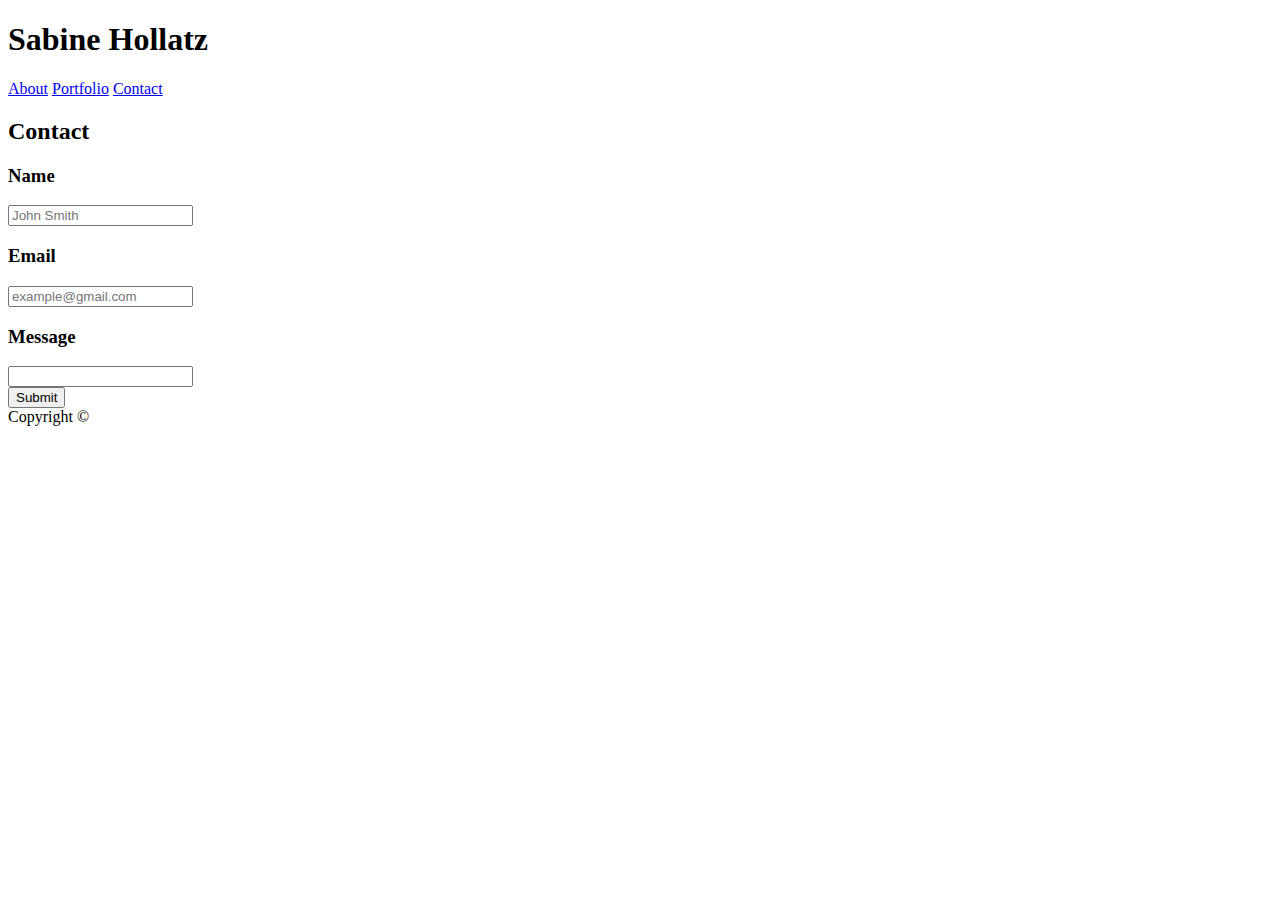
==== contact.html @ dd22f14e "html files done" ====
<!DOCTYPE html>
<html>
<head>
    <meta charset="UTF-8">
    <title>Sabine Hollatz</title>
    <link rel="stylesheet" type="text/css" href="reset.css">
    <link rel="stylesheet" type="text/css" href="assets/css/style.css">
</head>
<body>
    <header>
        <section id="name">
            <h1>Sabine Hollatz</h1>
        </section>
        <nav>
            <a href="index.html">About</a>
            <a href="portfolio.html">Portfolio</a>
            <a href="contact.html">Contact</a>
        </nav>
    </header>

    <section>
        <h2>Contact</h2>
        <h3>Name</h3>
        <input type="text" placeholder="John Smith">
        <h3>Email</h3>
        <input type="email" id="email" placeholder="example@gmail.com">
        <h3>Message</h3>
        <input type="text"> 
    </section>
    <button>Submit</button>

    <footer>
        Copyright &copy;
    </footer>
</body>
</html>
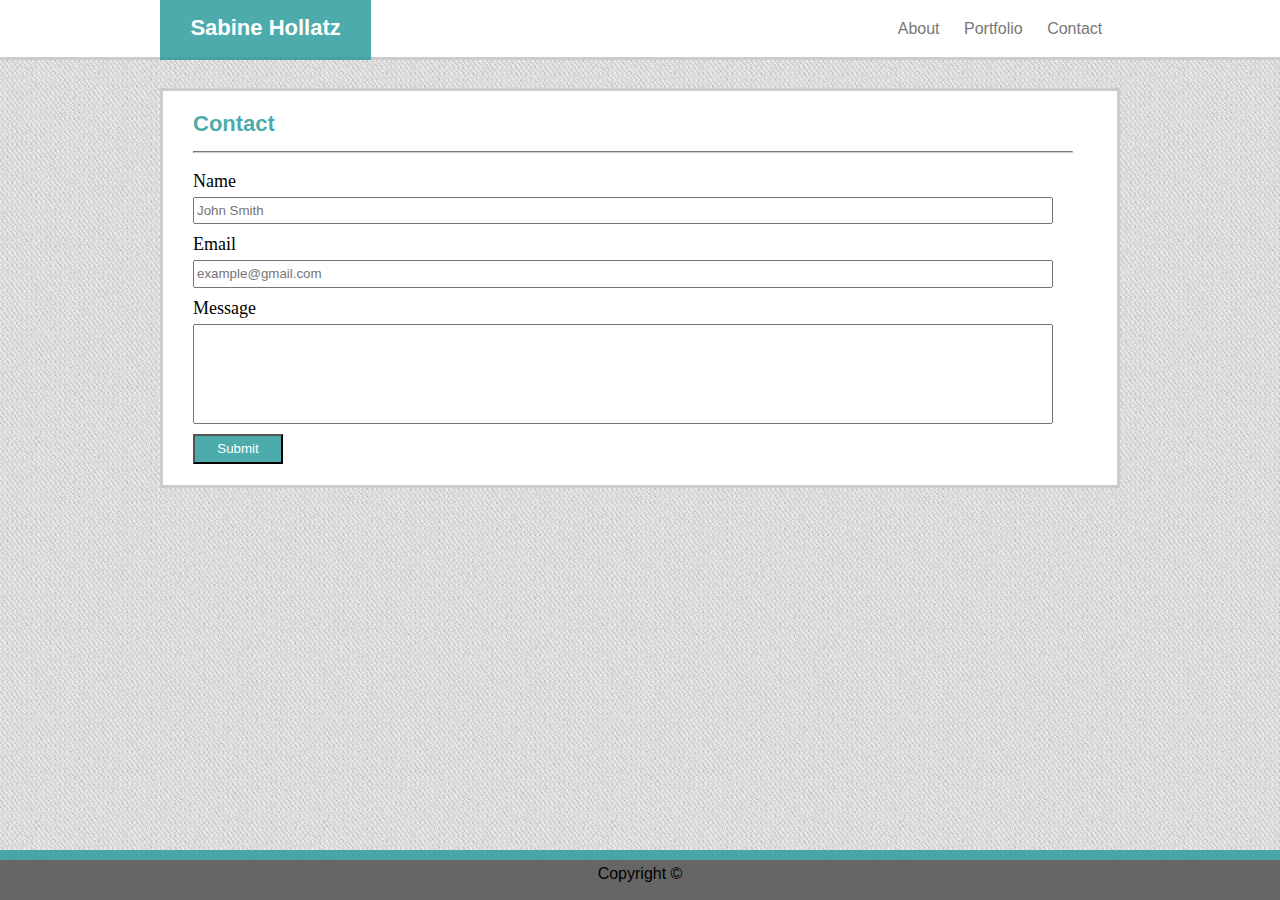
==== commit 3834ad94: "basic layout with minor flaws" ====
--- a/contact.html
+++ b/contact.html
@@ -1,5 +1,5 @@
 <!DOCTYPE html>
-<html>
+<html lang="en-us">
 <head>
     <meta charset="UTF-8">
     <title>Sabine Hollatz</title>
@@ -8,29 +8,38 @@
 </head>
 <body>
     <header>
-        <section id="name">
+        <div class="header_content">
             <h1>Sabine Hollatz</h1>
-        </section>
-        <nav>
-            <a href="index.html">About</a>
-            <a href="portfolio.html">Portfolio</a>
-            <a href="contact.html">Contact</a>
-        </nav>
+            <div class="navigation">
+                <a id="about" href="index.html">About</a>
+                <a id="portfolio" href="portfolio.html">Portfolio</a>
+                <a href="contact.html">Contact</a>
+            </div>
+        </div>
     </header>
+    <br class="clearfloat">
 
-    <section>
-        <h2>Contact</h2>
-        <h3>Name</h3>
-        <input type="text" placeholder="John Smith">
-        <h3>Email</h3>
-        <input type="email" id="email" placeholder="example@gmail.com">
-        <h3>Message</h3>
-        <input type="text"> 
+    <section class="main">
+        <div id="main_content_contact">
+            <h2>Contact</h2>
+            <hr>
+            <div id="input">
+                <h3>Name</h3>
+                <input id="name" type="text" placeholder="John Smith">
+                <h3>Email</h3>
+                <input id="email" type="email" id="email" placeholder="example@gmail.com">
+                <h3>Message</h3>
+                <input id="message" type="text"> 
+                <button class="submit">Submit</button>
+            </div> 
+        </div>
     </section>
-    <button>Submit</button>
+    
 
     <footer>
-        Copyright &copy;
+        <div class="copyright">
+            Copyright &copy;
+        </div>
     </footer>
 </body>
 </html>--- a/assets/css/style.css
+++ b/assets/css/style.css
@@ -0,0 +1,296 @@
+* {
+    box-sizing: border-box;
+}
+
+.clearfix::after {
+    content: 'header';
+    display: block;
+    clear: both;
+}
+
+body {
+    font-family: Arial, 'Helvetica Neue', Helvetica, sans-serif;
+    background-color: #999999;
+    background-image: url("../images/fabric.png");
+    position: relative;
+    }
+
+header {
+    width: 100%;
+    height: 60px;
+    font-family: 'Georgia' serif;
+    background-color: #ffffff;
+    border-bottom-style: solid;
+    border-color: #cccccc;
+    margin-bottom: 20px;
+    position: fixed;
+    top: 0;
+    left: 0;
+
+}
+.header_content {
+    width: 960px;
+    height: 57px;
+    background-color:#ffffff;
+    margin-right: auto;
+    margin-left: auto;
+}
+h1 {
+    margin:0;
+    padding: 0 10px 0 10 px;
+    width: 22%;
+    height: 60px;
+    font-size: 22px;
+    line-height: 2.5;
+    background-color: rgba(44, 155, 155, 0.842);
+    color: white;
+    text-align: center;
+    float: left; 
+}
+
+
+.navigation {
+    width: 25%;
+    height: 60px;
+    padding: 20px 0 20px 0;
+    font-size: 16px;
+    text-align: center;
+    float:right;
+}
+
+a {
+    color:  #777777;
+    margin: 10px;
+    border-right-color: black;
+    text-align: center;
+}
+
+a:link {
+    text-decoration: none;
+}
+
+.about{
+    border-right-style: solid;
+    border-right-color: #cccccc;
+}
+
+.clearfloat {
+    clear: both;
+    overflow: auto;
+}
+
+.main {
+    width: 100%;
+    height: 330px;
+    position: absolute;
+    top: 80px;
+    }
+
+#main_content_index {
+    width: 960px;
+    height: 400px;
+    padding: 20px;
+    background-color:#ffffff;
+    position: relative;
+    margin-right: auto;
+    margin-left: auto;
+    border-style: solid;
+    border-color: #cccccc;
+}
+
+#main_content_contact {
+    width: 960px;
+    height: 400px;
+    padding: 20px;
+    background-color:#ffffff;
+    position: relative;
+    margin-right: auto;
+    margin-left: auto;
+    border-style: solid;
+    border-color: #cccccc;
+}
+
+#main_content_portfolio {
+    width: 960px;
+    height: 600px;
+    padding: 20px;
+    background-color:#ffffff;
+    position: relative;
+    margin-right: auto;
+    margin-left: auto;
+    border-style: solid;
+    border-color: #cccccc;
+}
+
+h2 {
+    margin: 0 0px 40px 0px;
+    padding: 0 0 0 10px;
+    width: 100%;
+    font-size: 22px;
+    color: rgba(44, 155, 155, 0.842);
+    position: absolute;
+    
+  }
+    
+hr {
+    border-color: #cccccc;
+    /* box-align: center; */
+    width: 880px;
+    margin: 10px 20px 10px 10px;
+    size:"30";
+    position: absolute;
+    top: 50px;
+}
+
+#portrait {
+    margin: 0px 20px 40px 0px;
+    position: absolute;
+    top: 80px;
+}
+
+p {
+    line-height: 1.8;
+    position: relative;
+    top: 50px;
+    margin-left: 270px;
+}
+
+
+#input {
+    width: 940px;
+    height: 330px;
+    font-size: 16px;
+    position: absolute;
+    top: 60px;
+    padding: 10px;
+
+}
+
+h3 {
+    font-family: 'Times New Roman', Times, serif;
+    font-size: 18px;
+    font-weight: lighter;
+    margin: 10px 0px 5px 0px;
+}
+
+#email,
+#name {
+    width:860px;
+    line-height: 1.6;
+}
+
+#message {
+    width: 860px;
+    height: 100px;
+    line-height: 1.6px;
+}
+
+.submit{
+    width: 90px;
+    height: 30px;
+    color: white;
+    background-color: rgba(44, 155, 155, 0.842);
+    position: relative;
+    margin: 10px 0 20px 0;
+    
+ }   
+
+ .placeholder {
+    margin: 0px 20px 40px 0px;
+    text-align: center;
+    position: relative;
+    top: 80px;
+}
+
+#SanFrancisco {
+    margin:2.5px;
+    float:left;
+    position: relative;
+}
+
+#hSF {
+    position: absolute;
+    bottom: 10px;
+    left: 13px;
+}
+
+#Hamburg {
+    margin:2.5px;  
+    float: left;
+    position: relative;
+}
+
+#hHH {
+    position: absolute;
+    bottom: 10px;
+    left: 13px;
+}
+
+#HongKong {
+    margin:2.5px; 
+    float: left;
+    position: relative;
+}
+
+#hHK {
+    position: absolute;
+    bottom: 10px;
+    left: 13px;
+}
+
+#MaunaKea {
+    margin:2.5px;    
+    float: left;
+    position: relative;
+}
+
+#hMK {
+    position: absolute;
+    bottom: 10px;
+    left: 13px;
+}
+
+#MuiWoLantau {
+    margin:2.5px;    
+    float: left;
+    position: relative;
+}
+
+#hMW {
+    position: absolute;
+    bottom: 10px;
+    left: 13px;
+}
+
+h4 {
+    margin:2.5px;   
+    width: 200px;
+    height: 40px;
+    padding: 5px;
+    font-size: 16px;
+    z-index: 1;
+    background-color: rgba(44, 155, 155, 0.842);
+    color: white;
+    text-align: center;
+}
+
+
+footer {
+    width: 100%;
+    height: 50px;
+    background-color: rgba(44, 155, 155, 0.842) ;
+    position: fixed;
+    bottom:0;
+    left:0;
+ }
+    
+.copyright {
+    width: 100%;
+    height: 40px;
+    font-size: 16px;
+    padding: 5px;
+    text-align: center;
+    background-color: #666666;
+    position: absolute;
+    bottom: 0;
+}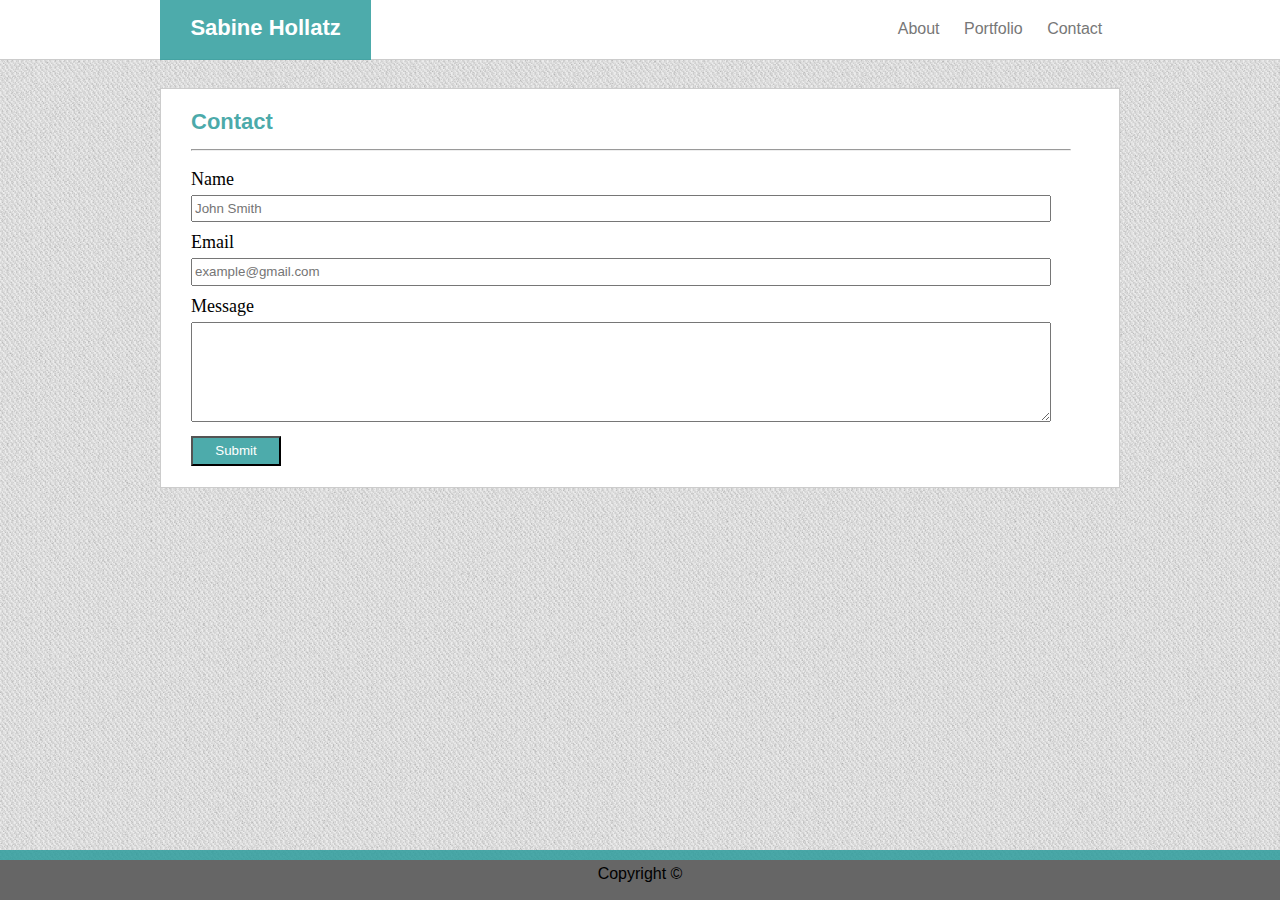
==== commit 7dacdda4: "changed margin, and typo in about, message element to textarea tag in contact, textelements from h4 " ====
--- a/contact.html
+++ b/contact.html
@@ -29,7 +29,7 @@
                 <h3>Email</h3>
                 <input id="email" type="email" id="email" placeholder="example@gmail.com">
                 <h3>Message</h3>
-                <input id="message" type="text"> 
+                <textarea id="message"></textarea>
                 <button class="submit">Submit</button>
             </div> 
         </div>
--- a/assets/css/style.css
+++ b/assets/css/style.css
@@ -21,6 +21,7 @@
     font-family: 'Georgia' serif;
     background-color: #ffffff;
     border-bottom-style: solid;
+    border-width: 1px;
     border-color: #cccccc;
     margin-bottom: 20px;
     position: fixed;
@@ -59,15 +60,26 @@
 }
 
 a {
+    color: #777777;
+}
+
+a:link {
+    text-decoration: none;
     color:  #777777;
     margin: 10px;
     border-right-color: black;
     text-align: center;
 }
 
-a:link {
-    text-decoration: none;
-}
+a:hover {
+    color: #555555;
+    font-weight: bold;
+}
+
+a:active {
+    color: rgba(44, 155, 155, 0.842);
+}
+
 
 .about{
     border-right-style: solid;
@@ -95,6 +107,7 @@
     margin-right: auto;
     margin-left: auto;
     border-style: solid;
+    border-width: 1px;
     border-color: #cccccc;
 }
 
@@ -107,6 +120,7 @@
     margin-right: auto;
     margin-left: auto;
     border-style: solid;
+    border-width: 1px;
     border-color: #cccccc;
 }
 
@@ -119,6 +133,7 @@
     margin-right: auto;
     margin-left: auto;
     border-style: solid;
+    border-width: 1px;
     border-color: #cccccc;
 }
 
@@ -133,7 +148,7 @@
   }
     
 hr {
-    border-color: #cccccc;
+    color: #cccccc;
     /* box-align: center; */
     width: 880px;
     margin: 10px 20px 10px 10px;
@@ -143,7 +158,7 @@
 }
 
 #portrait {
-    margin: 0px 20px 40px 0px;
+    margin: 0px 20px 40px 10px;
     position: absolute;
     top: 80px;
 }
@@ -153,6 +168,7 @@
     position: relative;
     top: 50px;
     margin-left: 270px;
+    margin-right: 20px;
 }
 
 
@@ -210,8 +226,9 @@
 
 #hSF {
     position: absolute;
-    bottom: 10px;
-    left: 13px;
+    bottom: 25px;
+    left: 7px; 
+    margin: 2.5px;
 }
 
 #Hamburg {
@@ -222,8 +239,8 @@
 
 #hHH {
     position: absolute;
-    bottom: 10px;
-    left: 13px;
+    bottom: 25px;
+    left: 7px;
 }
 
 #HongKong {
@@ -234,8 +251,8 @@
 
 #hHK {
     position: absolute;
-    bottom: 10px;
-    left: 13px;
+    bottom: 25px;
+    left: 7px;
 }
 
 #MaunaKea {
@@ -246,8 +263,8 @@
 
 #hMK {
     position: absolute;
-    bottom: 10px;
-    left: 13px;
+    bottom: 25px;
+    left: 7px;
 }
 
 #MuiWoLantau {
@@ -258,11 +275,11 @@
 
 #hMW {
     position: absolute;
-    bottom: 10px;
-    left: 13px;
-}
-
-h4 {
+    bottom: 25px;
+    left: 7px;
+}
+
+span {
     margin:2.5px;   
     width: 200px;
     height: 40px;
